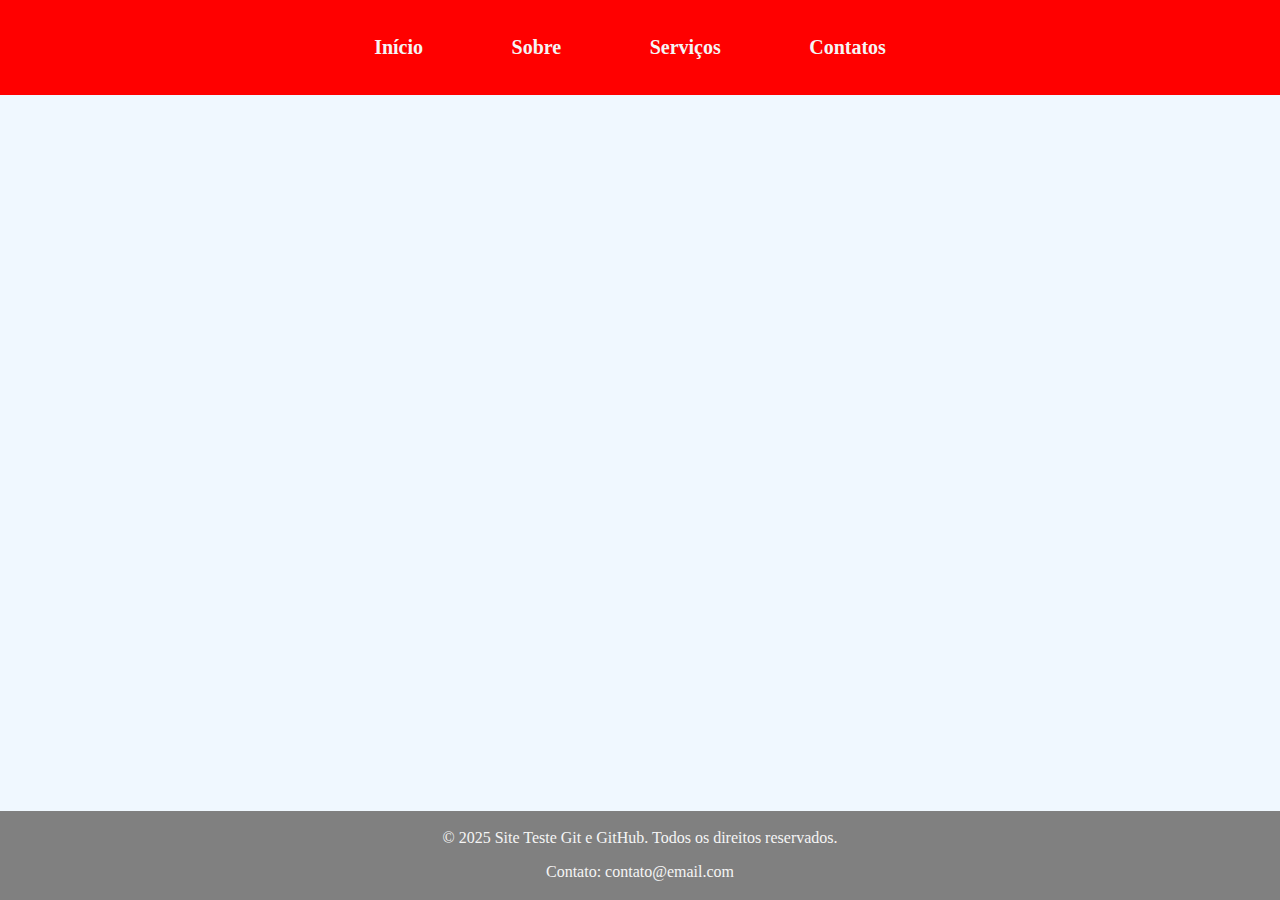
==== contatos.html @ 310a7da7 "criacao da pagina de contatos" ====
<!DOCTYPE html>
<html lang="en">
<head>
    <meta charset="UTF-8">
    <meta name="viewport" content="width=device-width, initial-scale=1.0">
    <link rel="stylesheet" href="style.css">
    <title>Contatos</title>
</head>
<body>
    <header>
        <nav>
            <ul>
                <li><a href="index.html">Início</a></li>
                <li><a href="sobre.html">Sobre</a></li>
                <li><a href="contatos.html">Serviços</a></li>
                <li><a href="#">Contatos</a></li>
            </ul>
        </nav>
    </header>

    <main></main>

    <footer>
        <p>&copy; 2025 Site Teste Git e GitHub. Todos os direitos reservados.</p>
        <p>Contato: contato@email.com</p>
    </footer>

</body>
</html>
---- style.css ----
html, body {
        height: 100%;
        margin: 0;
    }

    body {
        background-color: aliceblue;
        font-family: 'Times New Roman', Times, serif;
        display: flex;
        flex-direction: column;

    }

    h1 {
        font-weight: bold;
    }

    header {
        background-color: red;
        color: aliceblue;
        padding: 20px;
        text-align: center;
        
    }

    nav ul {
        list-style: none;
        padding: 0;
    }

    nav ul li{
        display: inline;
        margin-right: 20px;
    }

    nav ul li a {
        color: whitesmoke;
        text-decoration: none;
        font-size: 20px;
        font-weight: bold;
        padding: 2.6%;
    }

    nav ul li a:hover {
        color: white;
        background-color: darkred;
    }


    .main {
        margin-left: 2%;
        margin-top: 3%;
        text-align: left;
        width: 90%;
        flex: 1;
    }

    .text-container-main {
        margin-bottom: 4%;
        margin-left: 1.5%;
    }

    .text-container {
        margin-bottom: 3%;
        margin-left: 1.5%;
    }

    .text-container-img {
        width: 100%;
        display: flex;
        flex-direction: row;
        align-items: center;
        gap: 20px;
    }

    img {
        margin-right: 2%;
        max-width: 40%;
        height: auto;
    }

    #final-text {
        margin-bottom: 5%;
    }

    footer {
        text-align: center;
        background-color: grey;
        color: whitesmoke;
        padding: 0.2%;
        margin-top: auto;
    }
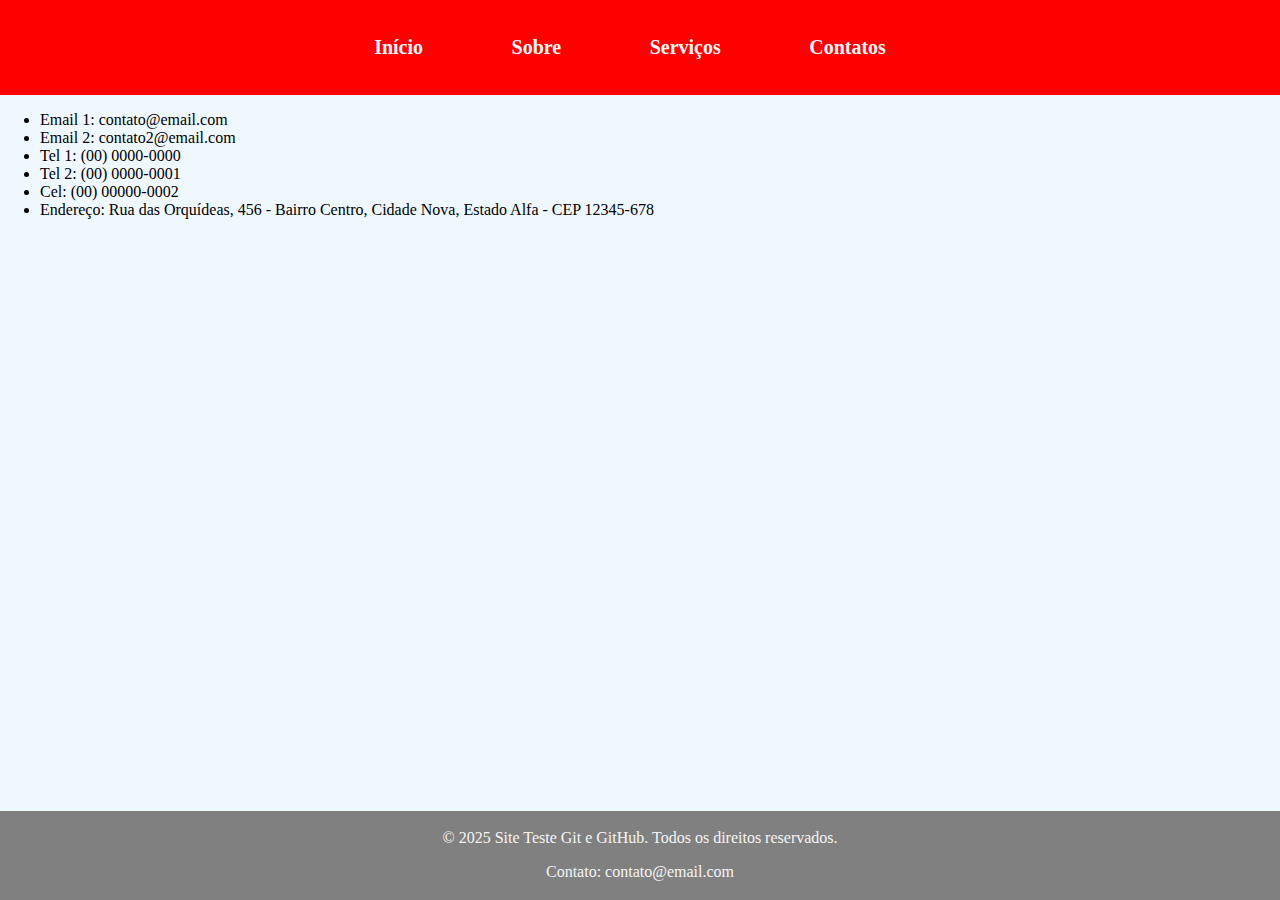
==== commit dd6cb3d7: "contatos alocados da pag de servicos para de contatos" ====
--- a/contatos.html
+++ b/contatos.html
@@ -12,13 +12,22 @@
             <ul>
                 <li><a href="index.html">Início</a></li>
                 <li><a href="sobre.html">Sobre</a></li>
-                <li><a href="contatos.html">Serviços</a></li>
-                <li><a href="#">Contatos</a></li>
+                <li><a href="#">Serviços</a></li>
+                <li><a href="contatos.html">Contatos</a></li>
             </ul>
         </nav>
     </header>
 
-    <main></main>
+    <main>
+        <ul>
+            <li>Email 1: contato@email.com</li>
+            <li>Email 2: contato2@email.com</li>
+            <li>Tel 1: (00) 0000-0000</li>
+            <li>Tel 2: (00) 0000-0001</li>
+            <li>Cel: (00) 00000-0002</li>
+            <li>Endereço: Rua das Orquídeas, 456 - Bairro Centro, Cidade Nova, Estado Alfa - CEP 12345-678</li>
+        </ul>
+    </main>
 
     <footer>
         <p>&copy; 2025 Site Teste Git e GitHub. Todos os direitos reservados.</p>
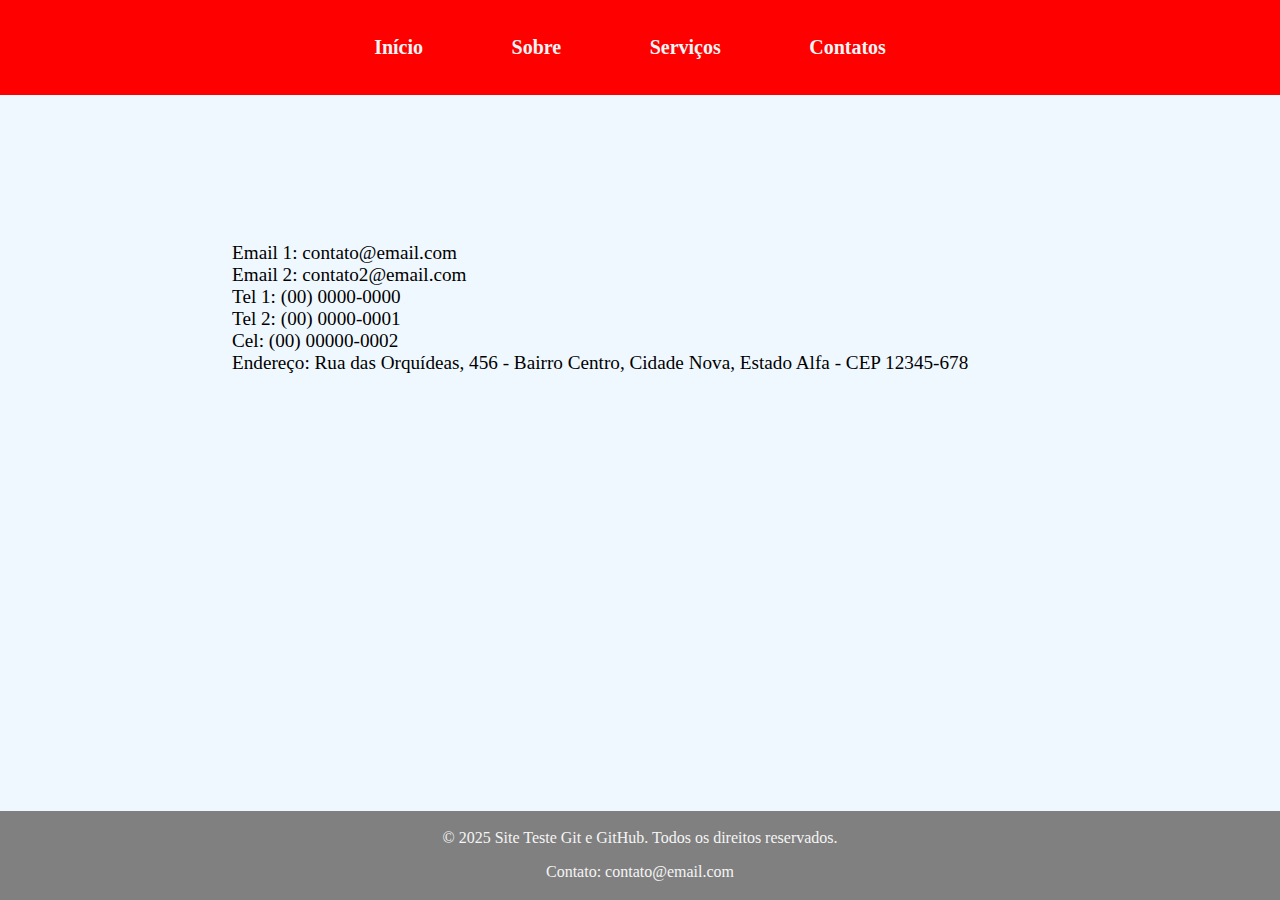
==== commit 327e8b41: "melhora na formatacao dos contatos" ====
--- a/contatos.html
+++ b/contatos.html
@@ -12,21 +12,23 @@
             <ul>
                 <li><a href="index.html">Início</a></li>
                 <li><a href="sobre.html">Sobre</a></li>
-                <li><a href="#">Serviços</a></li>
+                <li><a href="servicos.html">Serviços</a></li>
                 <li><a href="contatos.html">Contatos</a></li>
             </ul>
         </nav>
     </header>
 
     <main>
-        <ul>
-            <li>Email 1: contato@email.com</li>
-            <li>Email 2: contato2@email.com</li>
-            <li>Tel 1: (00) 0000-0000</li>
-            <li>Tel 2: (00) 0000-0001</li>
-            <li>Cel: (00) 00000-0002</li>
-            <li>Endereço: Rua das Orquídeas, 456 - Bairro Centro, Cidade Nova, Estado Alfa - CEP 12345-678</li>
-        </ul>
+        <div class="contatos">
+            <ul>
+                <li>Email 1: contato@email.com</li>
+                <li>Email 2: contato2@email.com</li>
+                <li>Tel 1: (00) 0000-0000</li>
+                <li>Tel 2: (00) 0000-0001</li>
+                <li>Cel: (00) 00000-0002</li>
+                <li>Endereço: Rua das Orquídeas, 456 - Bairro Centro, Cidade Nova, Estado Alfa - CEP 12345-678</li>
+            </ul>
+        </div>
     </main>
 
     <footer>
--- a/style.css
+++ b/style.css
@@ -83,6 +83,23 @@
         margin-bottom: 5%;
     }
 
+    .contatos {
+        font-size: 120%;
+        text-align: left;
+        padding: 10%;
+        padding-left: 15%;
+        
+    }
+
+    .contatos ul {
+        display: flex;
+        flex-direction: column;
+        gap: 5%;
+        text-decoration: none;
+        list-style: none;
+        
+    }
+
     footer {
         text-align: center;
         background-color: grey;
